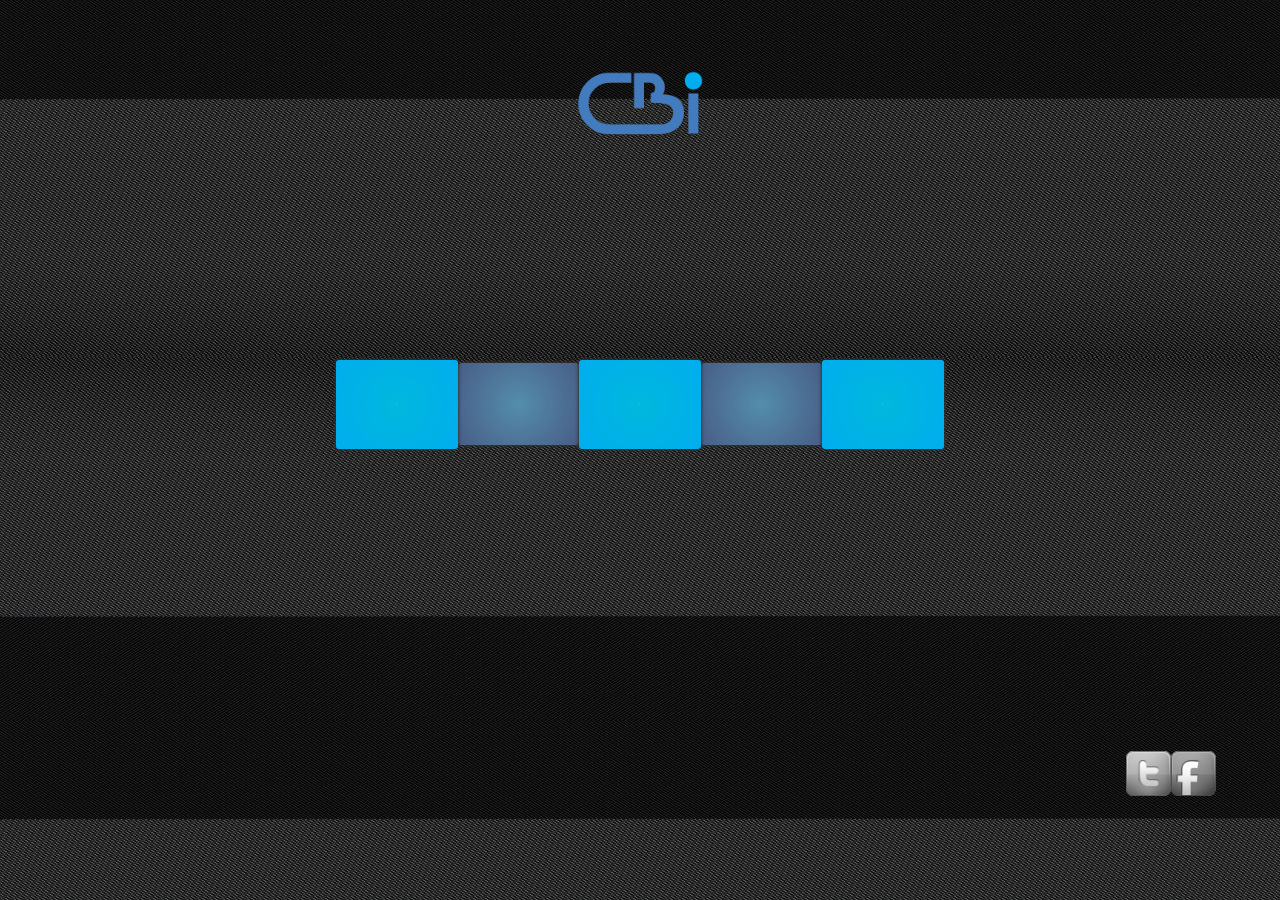
==== trunk/index.html @ 1a5b7b1d "Bosquejo inicial. Incluye: - Esqueleto de la Pagina Frontal - css y js iniciales para dicha pagina" ====
<!DOCTYPE html>
<html lang="es">
    <head>
        <meta http-equiv="Content-Type" content="text/html; charset=utf-8" />
        <meta name="robots" content="noindex" />
        <title>CBI</title>
        <link rel="stylesheet" type="text/css" href="global.css" />
        <script type="text/javascript" src="js/jquery-1.7.1.min.js"></script>
        <script type="text/javascript" src="js/frontpage-scripts.js"></script>
		<noscript>
        
        </noscript>
    </head>
    <body>
        <!--Script para detectar la resolucón del usuario.-->
		<!--
        <script type="text/javascript">
			document.write(screen.width+'x'+screen.height);
		</script>
        -->
		<div id="wrap">
	<div id="content">
            	<div id="logo">
                	<img src="images/logo.png" width="160" height="80"/>
                </div>
				<div id="main-section">
				  <img class="claro" src="images/boton-claro.png" width="198" height="145"/><img class="oscuro" src="images/boton-oscuro.png" width="198" height="145"/><img class="claro" src="images/boton-claro.png" width="198" height="145"/><img class="oscuro" src="images/boton-oscuro.png" width="198" height="145"/><img class="claro" src="images/boton-claro.png" width="198" height="145"/>
                </div>
		    	<div id="social-icons">
					<img class="twitter" src="images/icon_tw-black.png" width="32" height="32"/><img class="facebook" src="images/icon_fb-black.png" width="32" height="32"/>
				</div>
			</div>
    </body>
</html>
---- trunk/global.css ----
@charset "utf-8";
/* CSS Document */

html {
    height: 99%;
	background-image: url(images/background.png);
	background-size: contain;
	background-color: #444444;
	background-repeat: repeat;
	overflow-x: hidden;
	overflow-y: auto;
}

body {
	height: 100%;

	margin: 0px;
	/*padding: 10px;*/
	
	font-family: "Arial", Arial, Helvetica, sans-serif;
	font-size: 20px;

	color: #FFF;
}

a img {
	border: none; 
}

#wrap {
	height: 100%;
	
	margin:  0px auto;
	/*margin:  2% 10% 2% 10% !important;*/
}

#content {
	width: 100%;
	height: 100%;
	/*border:  1px solid red;*/
}

#content div {
	/*border:  1px solid green;*/
}

#logo {
	width: 10%;	
	
	position: relative;
	left: 45%;
	right: 45%;
	top: 8%;
}

#logo img {
	width: 100%;
	height: auto;	
}

#social-icons {
	width: 7%;
	height: auto;
	
	position: absolute;
	bottom: 11%;
	right: 5%;
}

#social-icons img.twitter {

}

#social-icons img.facebook {
	
}

#social-icons img {
	width: 50%;	
	height: auto;
}

#main-section {
	width: 50%;
	height: 20%;
	
	position: absolute;
	left: 25%;
	right: 25%;
	top: 40%;
	bottom: 40%;
	
	text-align: center;
	z-index: 10;
}

#main-section img {
	position: relative;
	width: 19%;
	height: auto;
	
	vertical-align: middle;

	-moz-border-radius: 3px; 
	-webkit-border-radius: 3px; 
	border-radius: 3px; 

	-moz-box-shadow:    0px 0px 3px 1px #333333;
	-webkit-box-shadow: 0px 0px 3px 1px #333333;
	box-shadow:         0px 0px 3px 1px #333333;
	
	-ms-transition: box-shadow 0.3s ease;
	-moz-transition: box-shadow 0.3s ease;
	-webkit-transition: box-shadow 0.3s ease;
	-o-transition: box-shadow 0.3s ease;
}

#main-section img.claro {
	z-index: 11;
}

#main-section img.oscuro {
	z-index: 10;
}

#main-section img:hover {
	-moz-box-shadow:    0px 0px 5px 3px #FFF;
	-webkit-box-shadow: 0px 0px 5px 3px #FFF;
	box-shadow:         0px 0px 5px 3px #FFF;
}

#main-section img.oscuro:hover {
	z-index: 12;
}
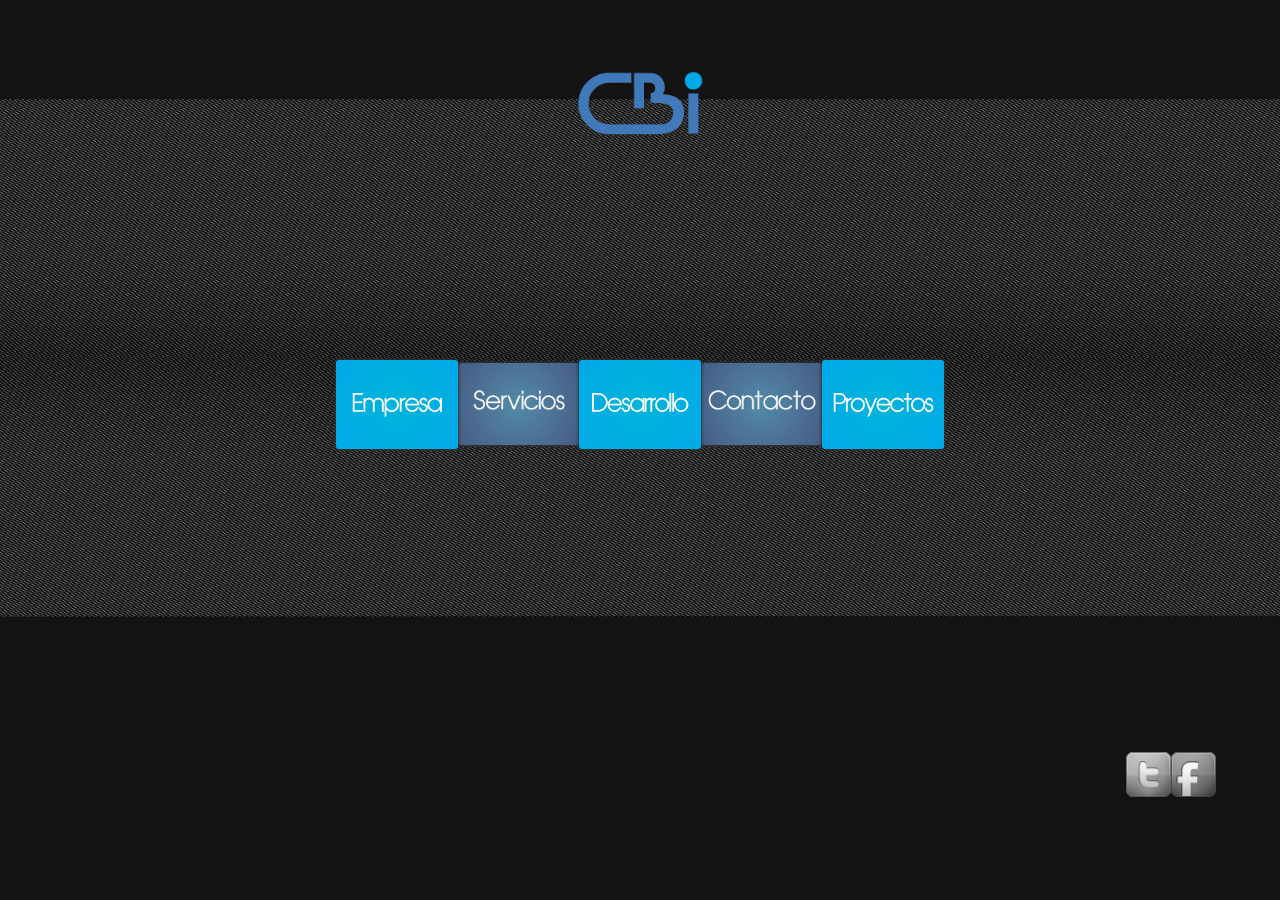
==== commit 715392ca: "Se agregó un prototipo de pagina interior (content1)." ====
--- a/trunk/index.html
+++ b/trunk/index.html
@@ -23,8 +23,7 @@
             	<div id="logo">
                 	<img src="images/logo.png" width="160" height="80"/>
                 </div>
-				<div id="main-section">
-				  <img class="claro" src="images/boton-claro.png" width="198" height="145"/><img class="oscuro" src="images/boton-oscuro.png" width="198" height="145"/><img class="claro" src="images/boton-claro.png" width="198" height="145"/><img class="oscuro" src="images/boton-oscuro.png" width="198" height="145"/><img class="claro" src="images/boton-claro.png" width="198" height="145"/>
+				<div id="main-section"><a class="transition-up b1" href="content1.html"><img class="claro b1" src="images/boton-empresa.png" width="196" height="143"/></a><a class="transition-up b2" href="#"><img class="oscuro b2" src="images/boton-servicios.png" width="170" height="115"/></a><a class="transition-up b3" href="#"><img class="claro b3" src="images/boton-desarrollo.png" width="196" height="143"/></a><a class="transition-up b4" href="#"><img class="oscuro b4" src="images/boton-contacto.png" width="170" height="115"/></a><a class="transition-up b5" href="#"><img class="claro b5" src="images/boton-proyectos.png" width="196" height="143"/></a>
                 </div>
 		    	<div id="social-icons">
 					<img class="twitter" src="images/icon_tw-black.png" width="32" height="32"/><img class="facebook" src="images/icon_fb-black.png" width="32" height="32"/>
--- a/trunk/global.css
+++ b/trunk/global.css
@@ -5,8 +5,8 @@
     height: 99%;
 	background-image: url(images/background.png);
 	background-size: contain;
-	background-color: #444444;
-	background-repeat: repeat;
+	background-color: #131313;
+	background-repeat: repeat-x;
 	overflow-x: hidden;
 	overflow-y: auto;
 }
@@ -17,8 +17,8 @@
 	margin: 0px;
 	/*padding: 10px;*/
 	
-	font-family: "Arial", Arial, Helvetica, sans-serif;
-	font-size: 20px;
+	font-family: "Trebuchet MS", Helvetica, Arial, sans-serif;
+	font-size: 16px;
 
 	color: #FFF;
 }
